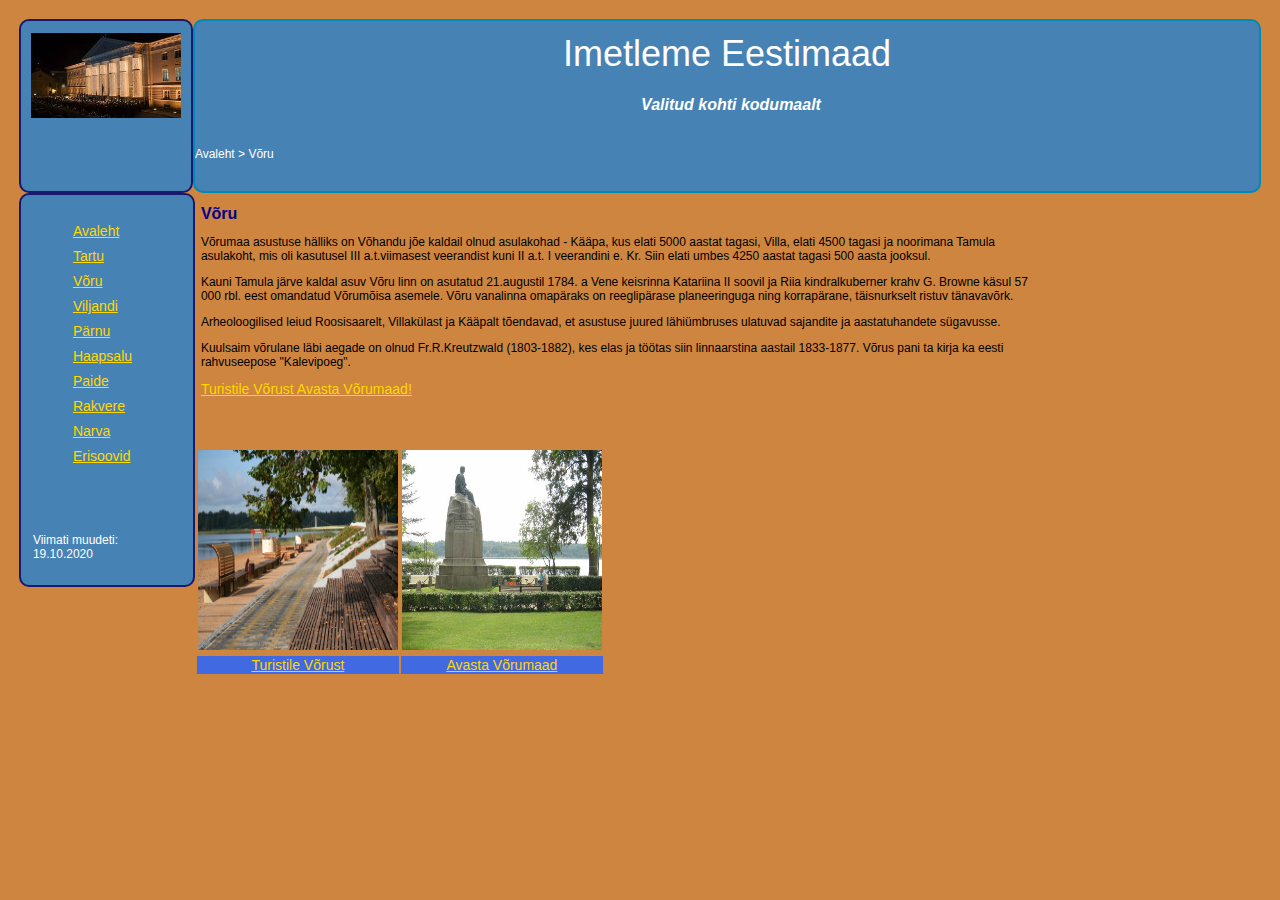
==== Voru.html @ 700cfbae "dsad" ====
<!DOCTYPE html>
<html>
<head>
<meta http-equiv="Content-Type" content="text/html; charset=utf-8" />
<title>Vaata Eestimaad - Võru</title>
<link href="layout.css" rel="stylesheet" type="text/css" />
<style type="text/css">
<!--
body {
	margin-left: 5mm;
	margin-top: 5mm;
	margin-right: 5mm;
	margin-bottom: 5mm;
}
-->
</style></head>
<body>
 <div id="container">
 <div id="logo_place">
     <p align=center><img src="TYpeahoone.jpg" width="150px" height="85px" alt="Tartu Ülikool"/></p>
 </div>
<div id="top">
<h1>Imetleme Eestimaad</h1>
<h2 align="center"><strong><em>Valitud kohti kodumaalt</em></strong></h2>
<p align="left">Avaleht &gt; Võru</p>
</div>
<div id="leftnav">
  <ul>
  <li><a href="index.html">Avaleht</a></li>
  <li><a href="Tartu.html">Tartu</a></li>
  <li><a href="Voru.html">Võru</a></li>
  <li><a href="Viljandi.html">Viljandi</a></li>
  <li><a href="Parnu.html">Pärnu</a></li>
  <li><a href="Haapsalu.html">Haapsalu</a></li>
<li><a href="Paide.html">Paide</a></li>
<li><a href="Rakvere.html">Rakvere</a></li>
   <li><a href="Narva.html">Narva</a></li>
  <li><a href="soovid.html">Erisoovid</a></li>
  </ul>
  <p>&nbsp;</p>
  <p>&nbsp;</p>
  <p>Viimati muudeti: 19.10.2020</p>
</div>
<div id="content">
<h2>Võru</h2>
<p> 
Võrumaa asustuse hälliks on Võhandu jõe kaldail olnud asulakohad - Kääpa, kus elati 5000 aastat tagasi, Villa, elati 4500 tagasi ja noorimana Tamula asulakoht, mis oli kasutusel III a.t.viimasest veerandist kuni II a.t. I veerandini e. Kr. Siin elati umbes 4250 aastat tagasi 500 aasta jooksul. </p>
<p>Kauni Tamula järve kaldal asuv Võru linn on asutatud 21.augustil 1784. a Vene keisrinna Katariina II soovil ja Riia kindralkuberner krahv G. Browne käsul 57 000 rbl. eest omandatud Võrumõisa asemele. Võru vanalinna omapäraks on reeglipärase planeeringuga ning korrapärane, täisnurkselt ristuv tänavavõrk.</p>
<p>Arheoloogilised leiud Roosisaarelt, Villakülast ja Kääpalt tõendavad, et asustuse juured lähiümbruses ulatuvad sajandite ja aastatuhandete sügavusse.
</p>
<p>Kuulsaim võrulane läbi aegade on olnud Fr.R.Kreutzwald (1803-1882), kes elas ja töötas siin linnaarstina aastail 1833-1877. Võrus pani ta kirja ka eesti rahvuseepose "Kalevipoeg". </p>
<a href="http://www.voru.ee/index.php?Menu=67"> Turistile Võrust  </a>
<a href="http://www.voru.ee"> Avasta Võrumaad!</a> 
<p>&nbsp;</p>
</div>
</div>
<table style="text-align: center;">
  <tr>
    <td><img src="Tamula_rannapromenaad.jpg" style="width: 200px; height: 200px;"></td>
    <td><img src="Lauluisa.jpg" style="width: 200px; height: 200px;"></td>
  </tr>
  <tr>
    <td style="background-color: royalblue;"><a href="http://www.voru.ee/index.php?Menu=67">Turistile Võrust</a></td>
    <td style="background-color: royalblue;"><a href="http://www.voru.ee">Avasta Võrumaad</a></td>
  </tr>
</table>
</body>
</html>
---- layout.css ----
﻿css code
#container
{
	width: 90%;
	margin: 10px auto;
	background-color: "#006699";
	color: #333;
	line-height: 130%;
}

#top
{
	padding: 0;
	background-color: steelblue;
	height:170px;
	overflow: auto;
	line-height: 300%;
	color:white;
border: 2px solid #008AB8;
  border-radius: 10px;
}
#logo_place
{
	float: left;
	width: 170px;
	height:170px;
	margin: 0;
	padding: 0;
	background-color: steelblue;
	overflow: auto;
border: 2px solid #191970;
  border-radius: 10px;
	
}


#leftnav
{
	float: left;
	width: 148px;
	position: relative;
	margin: 1;
	clear: both;
	padding: 1em;
	background-color: steelblue;
border: 2px solid #191970;
  border-radius: 10px;
	display: inline;
	color:white
}

#sisukord {
  background-color:steelblue;
 
  margin:1px;
  width: 150px;
  border: 2px solid #008AB8;
  border-radius: 10px;
  float:left;
  
}

span {
  color:white
}


#leftnav li
{
	margin-left: -40px; 
	line-height: 200%; 
	list-style-type: none; 
}



#content
{	margin-left: 170px;
	padding: 1em;
	max-width: 70em;
}

#top h2 
{ 	color:white; }

#leftnav p 
{ 	margin: 0 0 1em 0; }
#content h2 
{ 	margin: 0 0 .5em 0; }
/* css layout */
body 
{ 	color: black; 
	background: #CD853F; 
	font-family: helvetica, verdana, sans serif; 
	font-size:12px; } 




a:link 
{ 	color: gold;
	font-weight: normal;
	font-size: 14px;
	text-indent: 5px;
	font-family: verdana, helvetica, arial, "sans serif";
	text-align: left;}
a:active 
{ 	color: khaki;
	font-weight: normal;
	font-size: 14px;
	text-indent: 5px;
	font-family: verdana, helvetica, arial, "sans serif";
	text-align: left;}
a:visited 
{ 	color: orangered;
	font-weight: normal;
	font-size: 14px;
	text-indent: 5px;
	font-family: verdana, helvetica, arial, "sans serif";
	text-align: left;}
a:hover 
{ 	color: khaki;
	font-weight: normal;
	font-size: 130%;
	text-indent: 5px;
	font-family: verdana, helvetica, arial, "sans serif";
	text-align: left;}
p.margins 
{ 	margin-left: 20%; 
	margin-right: 20%; 
	font-family: arial, helvetica, verdana, sans serif;
	font-size: 12px} 

h1
{
	font-weight: normal;
	font-Size: 36px;
	color: #ffffff;
	font-family: arial, helvetica, verdana, sans serif;
	margin: 15px;
	text-align: center;
}

h2
{	font-weight: bold;
	font-size: 16px;
	margin-left: 20px;
	color: #00008B;  
	margin-right: 12px;
	font-family:"arial","helvetica", "verdana","sans serif";
}


ul
{
	margin-left: 40px;
}

li
{
	margin-left: 40px; 
	line-height: 150%;
}
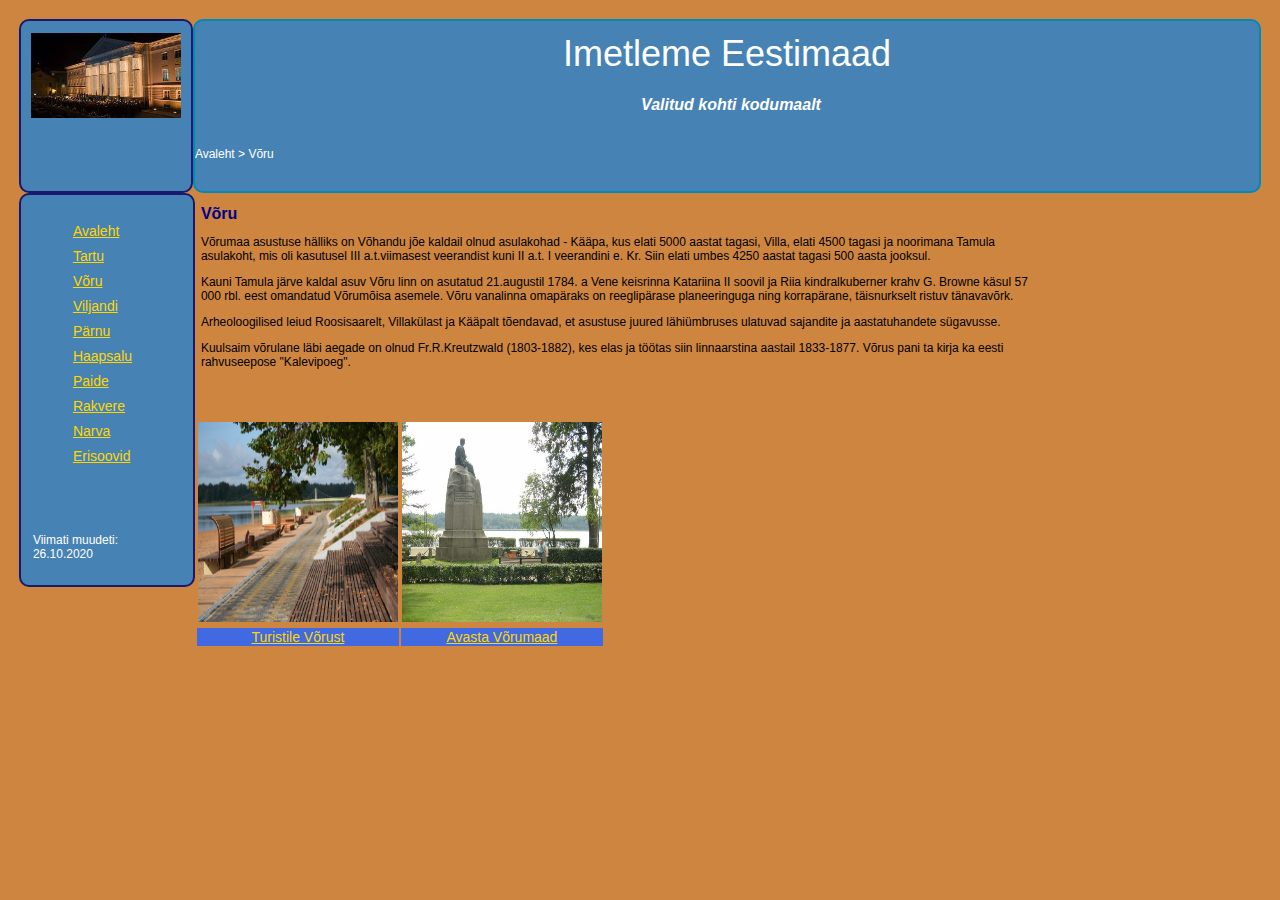
==== commit 6ecd7d92: "Add files via upload" ====
--- a/Voru.html
+++ b/Voru.html
@@ -39,7 +39,7 @@
   </ul>
   <p>&nbsp;</p>
   <p>&nbsp;</p>
-  <p>Viimati muudeti: 19.10.2020</p>
+  <p>Viimati muudeti: 26.10.2020</p>
 </div>
 <div id="content">
 <h2>Võru</h2>
@@ -49,8 +49,6 @@
 <p>Arheoloogilised leiud Roosisaarelt, Villakülast ja Kääpalt tõendavad, et asustuse juured lähiümbruses ulatuvad sajandite ja aastatuhandete sügavusse.
 </p>
 <p>Kuulsaim võrulane läbi aegade on olnud Fr.R.Kreutzwald (1803-1882), kes elas ja töötas siin linnaarstina aastail 1833-1877. Võrus pani ta kirja ka eesti rahvuseepose "Kalevipoeg". </p>
-<a href="http://www.voru.ee/index.php?Menu=67"> Turistile Võrust  </a>
-<a href="http://www.voru.ee"> Avasta Võrumaad!</a> 
 <p>&nbsp;</p>
 </div>
 </div>
